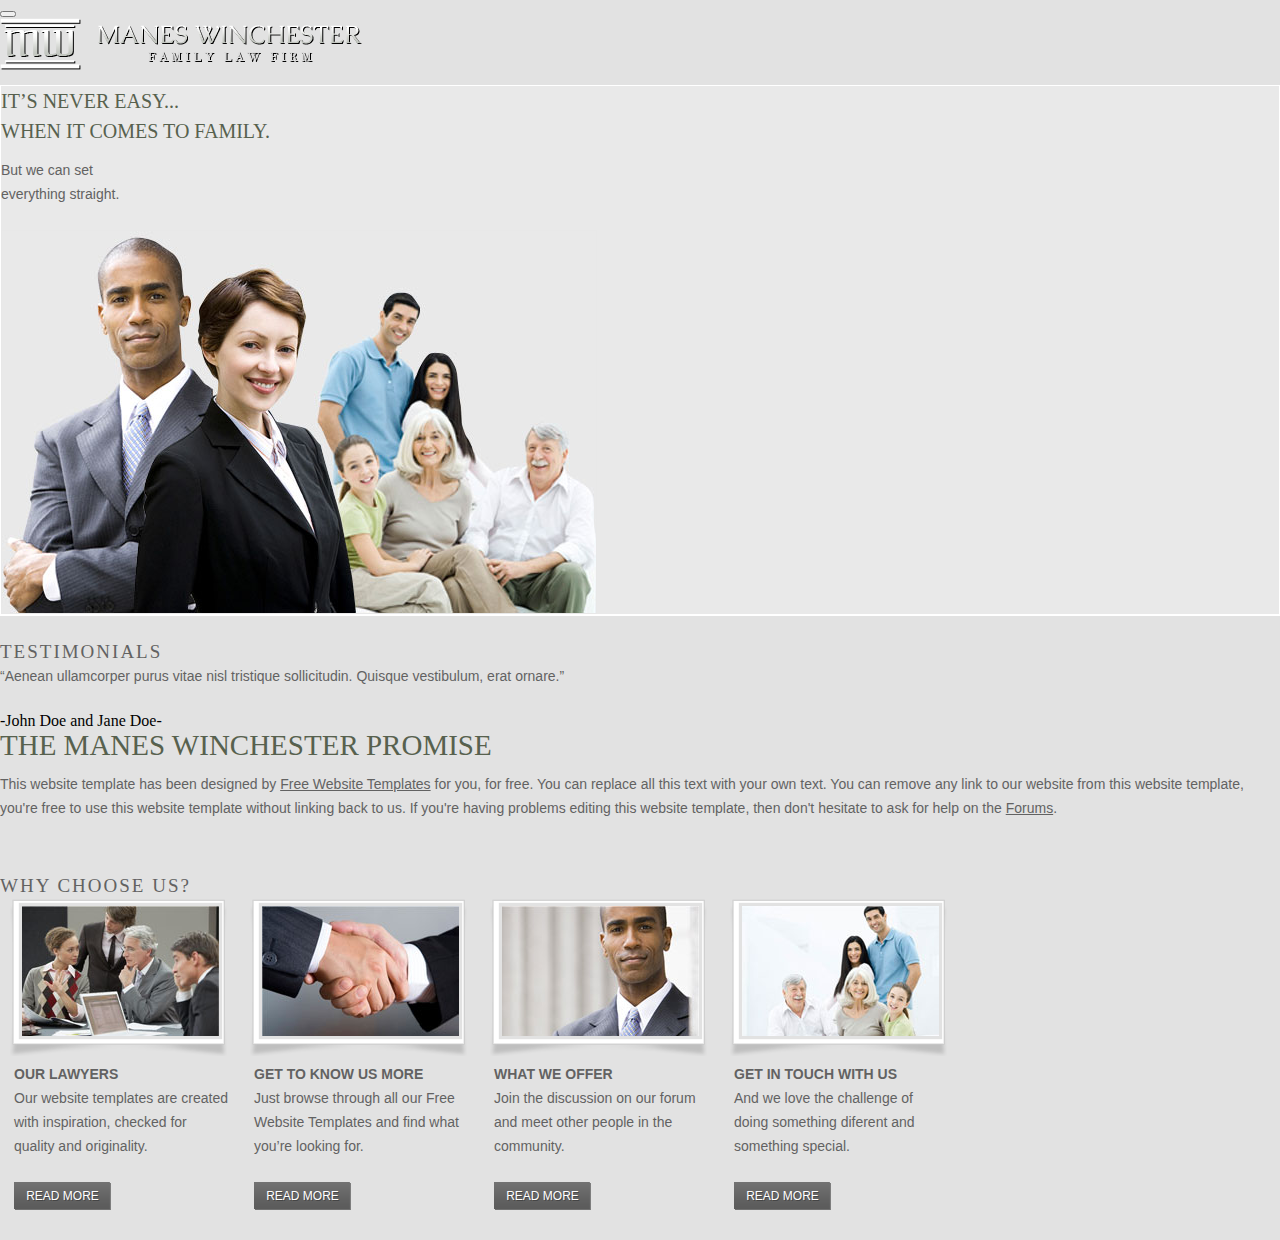
==== assignments/practice_4/index.html @ 7f880e7c "Upload practice_4 / Create links" ====
<!DOCTYPE HTML>
<!-- Website template by freewebsitetemplates.com -->
<html>

<head>
	<meta charset="UTF-8">
	<title>Law Firm</title>
	<link rel="stylesheet" href="https://maxcdn.bootstrapcdn.com/bootstrap/4.0.0-beta/css/bootstrap.min.css" integrity="sha384-/Y6pD6FV/Vv2HJnA6t+vslU6fwYXjCFtcEpHbNJ0lyAFsXTsjBbfaDjzALeQsN6M" crossorigin="anonymous">
	<link rel="stylesheet" href="css/style.css" type="text/css">
</head>

<body>
	<div class="container">
			<nav class="navbar navbar-expand-lg navbar-light bg-light">
				<button class="navbar-toggler" type="button" data-toggle="collapse" data-target="#navbarTogglerDemo01" aria-controls="navbarTogglerDemo01" aria-expanded="false" aria-label="Toggle navigation">
    				<span class="navbar-toggler-icon"></span>
  				</button>
				<div class="collapse navbar-collapse" id="navbarTogglerDemo01">
					<a href="index.html" class="navbar-brand"><img src="images/logo.png" alt="LOGO" class="img-fluid"></a>
					<ul class="navbar-nav mr-auto mt-2 mt-lg-0 navigation">
						<li class="nav-item active">
							<a class="nav-link" href="index.html">Home</a>
						</li>
						<li class="nav-item">
							<a class="nav-link" href="about.html">About</a>
						</li>
						<li class="nav-item">
							<a class="nav-link" href="practices.html">Practices</a>
						</li>
						<li class="nav-item">
							<a class="nav-link" href="lawyers.html">Lawyers</a>
						</li>
						<li class="nav-item">
							<a class="nav-link" href="news.html">News</a>
						</li>
						<li class="nav-item">
							<a class="nav-link" href="contact.html">Contact</a>
						</li>
					</ul>
				</div>
			</nav>


		<div id="contents">
			<div id="adbox">
				<div class="container">
					<div class="row">
						<div class="col-sm-12 col-md-2 mx-auto d-none d-md-block">
							<h1 style="font-size:20px">It’s never easy...<br> When it comes to family.</h1>
							<p>
								But we can set<br> everything straight.
							</p>
						</div>

						<div class="col-sm-12 col-md-6 ">
							<img src="images/family-large.jpg" alt="Img" class="img-fluid">
						</div>

					</div>
				</div>
			</div>
		</div>
		<!-- End Contents -->


		<div class="container">
			<div class="row">

				<div class="col-sm-10 col-md-10 mx-auto">
					<h2>Testimonials</h2>
					<p>
						&ldquo;Aenean ullamcorper purus vitae nisl tristique sollicitudin. Quisque vestibulum, erat ornare.&rdquo;
					</p>
					<span>-John Doe and Jane Doe-</span>
					<h1>The Manes Winchester Promise</h1>
					<p>
						This website template has been designed by <a href="http://www.freewebsitetemplates.com/">Free Website Templates</a> for you, for free. You can replace all this text with your own text. You can remove any link to our website from this website template,
						you're free to use this website template without linking back to us. If you're having problems editing this website template, then don't hesitate to ask for help on the <a href="http://www.freewebsitetemplates.com/forums/">Forums</a>.
					</p>
				</div>

			</div>
		</div>



		<div class="featured">
			<div class="container">

				<h2>Why Choose Us?</h2>
				<ul class="clearfix">
					<div class=row>

						<div class="col-sm-12 col-md-5 col-lg-3 mx-auto">
							<li>
								<div class="frame1">
									<div class="box">
										<img src="images/meeting.jpg" alt="Img" class="img-fluid">
									</div>
								</div>
								<p>
									<b>Our lawyers</b> Our website templates are created with inspiration, checked for quality and originality.
								</p>
								<a href="index.html" class="more">Read More</a>
							</li>
						</div>
						<div class="col-sm-12 col-md-6 col-lg-3 mx-auto">
							<li>
								<div class="frame1">
									<div class="box">
										<img src="images/handshake.jpg" alt="Img" class="img-fluid">
									</div>
								</div>
								<p>
									<b>get to know us more</b> Just browse through all our Free Website Templates and ﬁnd what you’re looking for.
								</p>
								<a href="index.html" class="more">Read More</a>
							</li>
						</div>
						<div class="col-sm-12 col-md-5 col-lg-3 mx-auto">
							<li>
								<div class="frame1">
									<div class="box">
										<img src="images/smile.jpg" alt="Img" class="img-fluid">
									</div>
								</div>
								<p>
									<b>what we offer</b> Join the discussion on our forum and meet other people in the community.
								</p>
								<a href="index.html" class="more">Read More</a>
							</li>
						</div>
						<div class="col-sm-12 col-md-6 col-lg-3  mx-auto">
							<li>
								<div class="frame1">
									<div class="box">
										<img src="images/family-small.jpg" class="img-fluid">
									</div>
								</div>
								<p>
									<b>get in touch with us</b> And we love the challenge of doing something diferent and something special.
								</p>
								<a href="index.html" class="more">Read More</a>
							</li>
						</div>
				</ul>
				</div>
			</div>
		</div>
		<!-- End featured -->

<script type="text/html">
		<div id="footer">
			<div class="container-fluid">
				<div class="row">
					<div class="clearfix">

						<div class="col-sm-12 col-md-4 mx-auto">
							<div class="section">
								<h4>Latest News</h4>
								<p>
									This website template has been designed by Free Website Templates for you, for free. You can replace all this text with your own text. You can remove any link.
								</p>
							</div>
						</div>
						<!-- end column -->

						<div class="col-sm-12 col-md-4 mx-auto">
							<div class="section contact">
								<h4>Contact Us</h4>
								<p>
									<span>Address:</span> the address city, state 1111
								</p>
								<p>
									<span>Phone:</span> (+20) 000 222 999
								</p>
								<p>
									<span>Email:</span> info@freewebsitetemplates.com
								</p>
							</div>
						</div>
						<!-- end column -->

						<div class="col-sm-12 col-md-4 mx-auto">
							<div class="section">
								<h4>SEND US A MESSAGE</h4>
								<p>
									If you're having problems editing this website template, then don't hesitate to ask for help on the Forums.
								</p>
								<a href="http://www.freewebsitetemplates.com/misc/contact/" class="subscribe">Click to send us an email</a>
							</div>
						</div>
						<!-- end column -->
					</div>
					<!-- End Clearfix  -->
				</div>
				<!-- end row -->

				<div class="row">

					<div class="col-sm-12 mx-auto">
						<div id="footnote">
							<div class="clearfix">
								<div class="connect">
									<a href="http://freewebsitetemplates.com/go/facebook/" class="facebook"></a><a href="http://freewebsitetemplates.com/go/twitter/" class="twitter"></a><a href="http://freewebsitetemplates.com/go/googleplus/" class="googleplus"></a><a href="http://pinterest.com/fwtemplates/"
									  class="pinterest"></a>
								</div>
								<p>
									© Copyright 2023 Manes Winchester. All Rights Reserved.
								</p>
							</div>
						</div>
						<!-- end footnote -->

					</div>
					<!-- end col -->
				</div>
				<!-- end row -->
			</div>

		</div>

</script>
		<!-- End footer -->
		<script src="https://code.jquery.com/jquery-3.2.1.slim.min.js" integrity="sha384-KJ3o2DKtIkvYIK3UENzmM7KCkRr/rE9/Qpg6aAZGJwFDMVNA/GpGFF93hXpG5KkN" crossorigin="anonymous"></script>
		<script src="https://cdnjs.cloudflare.com/ajax/libs/popper.js/1.11.0/umd/popper.min.js" integrity="sha384-b/U6ypiBEHpOf/4+1nzFpr53nxSS+GLCkfwBdFNTxtclqqenISfwAzpKaMNFNmj4" crossorigin="anonymous"></script>
		<script src="https://maxcdn.bootstrapcdn.com/bootstrap/4.0.0-beta/js/bootstrap.min.js" integrity="sha384-h0AbiXch4ZDo7tp9hKZ4TsHbi047NrKGLO3SEJAg45jXxnGIfYzk4Si90RDIqNm1" crossorigin="anonymous"></script>
	</div>
</body>

</html>
---- assignments/practice_4/css/style.css ----
/* Website template by freewebsitetemplates.com */
body {
	background-color: #e2e2e2;
	margin: 0;
}
img {
	display: block;
	border: 0;
}
/** box-shadow **/
.box {
	background-color: #e7e7e7; /* Needed for IE */
	display: inline-block;
	-moz-box-shadow: 0 0 1px 3px rgba(207, 207, 207, 0.6);
	-webkit-box-shadow: 0 0 1px 3px rgba(207, 207, 207, 0.6);
	box-shadow: 0 0 1px 3px rgba(207, 207, 207, 0.6);
	/* For IE 5.5 - 7 */
	filter: progid:DXImageTransform.Microsoft.Blur(PixelRadius=3, MakeShdow=true, ShadowOpacity=0.80);
	/* For IE 8 */
	-ms-filter:"progid:DXImageTransform.Microsoft.Blur(PixelRadius=3,MakeShadow=true,ShadowOpacity=0.30)";
	zoom: 1;
   overflow-x: hidden;

}
.box > img {
	display: block;
	position: relative; /* This protects the inner element from being blurred */
}
.clearfix {
	margin: 0 auto;
}
.clearfix:after {
	clear:both;
	content:"";
	display:block;
	line-height:0;
	height:1%;
	visibility:hidden;
}
/*------------ Sprites ------------*/
.more, .subscribe, input[type='submit'] {
	background: url(../images/interface.png) no-repeat;
}
.phone, .mail, .home, .fax, #footnote .connect a {
	background: url(../images/icons.png) no-repeat;
}
.frame1, .frame2, .frame3, .frame4, .frame5, .news > li {
	background: url(../images/frames.png) no-repeat;
}
.more, .subscribe, input[type='submit'] {
	background-position: -107px 0;
	color: #fff;
	display: inline-block;
	font: 12px/28px Arial, Helvetica, sans-serif;
	height: 28px;
	width: 97px;
	text-align: center;
	text-decoration: none;
	text-shadow: 1px 1px rgba(0, 0, 0, 0.3);
	text-transform: uppercase;
}
.more:hover {
	background-position: 0 0;
}
.subscribe, input[type='submit'] {
	background-position: -222px -38px;
	height: 38px;
	line-height: 38px;
	width: 212px;
}
.subscribe:hover, input[type='submit']:hover {
	background-position: 0 -38px;
}
.home, .phone, .mail, .fax {
	background-position: 0 1px;
	padding-left: 24px;
}
.phone {
	background-position: 0 -26px;
}
.fax {
	background-position: 0 -54px;
}
.mail {
	background-position: 0 -82px;
}
.frame1 {
	background-position: -117px 0;
	height: 150px;

	margin: 0 auto 6px;
	padding: 8px 7px 0;
	text-align: center;
}
.frame2 {
	background-position: 0 -517px;
	height: 316px;

	margin: 0 auto 18px;
	padding: 6px 7px 0;
	text-align: center;
}
.frame3 {
	background-position: -344px 0;
	height: 221px;

	margin: 0 auto 6px;
	padding: 7px 7px 0;
	text-align: center;
}
.frame4 {
	background-position: 0 0;
	height: 108px;

	padding: 7px 7px 0;
	text-align: center;
}
.frame5 {
	background-position: -610px -238px;
	height: 220px;

	padding: 7px 6px 0;
	text-align: center;
}
/*------------ HEADER ------------*/
#header {
	background: #4e5944 url(../images/bg-header.jpg) repeat-x left bottom;
	padding: 40px 0 46px;
}
/** logo **/
.logo {
	float: left;
	display: inline-block;
}
/** navigation **/
.navigation {
	float: right;
	list-style: none;
	margin: 28px 0 0;
	padding: 0;
}
.navigation li {
	float: left;
	margin-left: 30px;
	position: relative;
}
.navigation li > a {
	color: #b8c6ac;
	font: bold 13px/24px Times, "Times New Roman", serif;
	text-decoration: none;
	text-shadow: 1px 1px #000;
	text-transform: uppercase;
	text-decoration: underline;
}
.navigation li.active > a, .navigation li > a:hover {
	color: #fff;
	text-decoration: underline;
}
.navigation li > div {
	background-color: #888888;
	display: none;
	width: 110px;
	position: absolute;
	left: 0px;
	top: 24px;
}
.navigation li:hover > div {
	display: block;
}
.navigation li > div a {
	color: #b8c6ac;
	font: bold 13px/24px "Times New Roman", Times, serif;
	display: block;
	text-align: center;
	text-decoration: none;
	text-shadow: none;
	text-decoration: underline;
}
.navigation li > div a:hover {
	color: #fff;
	text-decoration: underline;
}
/*------------ CONTENTS ------------*/
#contents {
	padding-bottom: 24px;
}
#contents > div.clearfix:first-child {
	padding: 30px 10px 0;
}
#contents img {
	border: 1px solid rgba(231, 231, 231, 0.8);
}
h1 {
	color: #57614e;
	font: 29px/30px "Times New Roman", Times, serif;
	margin: 0 0 12px;
	text-transform: uppercase;
}
h2 {
	color: #626262;
	font: 19px/24px "Times New Roman", Times, serif;
	letter-spacing: 2px;
	margin: 0;
	text-transform: uppercase;
}
p {
	color: #626262;
	font: 14px/24px Arial, Helvetica, sans-serif;
	margin: 0 0 24px;
}
p a {
	color: #626262;
}
p a:hover {
	color: #333333;
}
/** Adbox **/
#adbox {
	background: url(../images/bg-adbox.png) no-repeat center bottom;
	border-bottom: 1px solid #fff;
	padding-top: 15px;
}
#adbox > div {
	background-color: #e9e9e9;
	border: 1px solid #fff;
	margin: 0 auto;
	position: relative;
}

#adbox .detail {
	font-family: Times, "Times New Roman", serif;
	height: 185px;
	line-height: 20px;
	text-align: center;
	position: absolute;
	left: 54px;
	top: 90px;
}
#adbox .detail h1 {
	color: #4e5944;
	font-size: 30px;
	font-weight: normal;
	line-height: 20px;
	margin: 0;
	text-transform: none;
}
#adbox .detail p {
	color: #4e5944;
	font: 25px/48px "Times New Roman", Times, serif;
	margin: 0;
}
.highlight {
	background: #eee url(../images/bg-highlight.jpg) repeat-x left bottom;
	border-bottom: 1px solid #fff;
}
.highlight .clearfix {
	width: 940px;
}
.highlight h1 {
	font-size: 32px;
	line-height: 36px;
	padding: 12px 0 12px;
	text-transform: none;
}
.highlight h2 {
	color: #57614e;
	margin-bottom: 24px;
}
.testimonial, .main, .sidebar > div h2, .sidebar ul li, .main > .section {
	background-image: url(../images/border.png);
	background-position: left top;
	background-repeat: repeat-y;
}
.testimonial {
	float: right;
	width: 260px;
	margin-left: 20px;
	padding: 24px 20px;
}
.testimonial > span {
	color: #626262;
	display: block;
	font: 14px/24px Arial, Helvetica, sans-serif;
	text-align: right;
}
.featured {
	padding: 30px 0;
}
.featured > h2 {
	color: #728063;
	width: 940px;
	margin: 0 auto 24px;
	padding: 0 10px;
}
.featured ul {
	list-style: none;
	padding: 0;
}
.featured li {
	float: left;
	width: 220px;
	margin: 0 10px;
}
.featured li p {
	padding-left: 4px;
}
.featured li p b {
	display: block;
	text-transform: uppercase;
}
.featured li .more {
	margin-left: 4px;
}
.main {
	float: left;
	min-height: 960px;
	width: 600px;
	padding: 0 0 0 32px;
}
.main h1 {
	margin-bottom: 18px;
}
.main h2 {
	margin-bottom: 12px;
}
.main h1 + h2 {
	margin: 0;
}
.main h1 + div.frame3 {
	margin-top: 36px;
}
.main > .section {
	background-position: left bottom;
	background-repeat: repeat-x;
	width: 600px;
	margin-bottom: 16px;
	margin-left: -28px;
	padding-left: 30px;
}
.main > .last-child, .sidebar ul li.last-child {
	background: none;
}
.main > .section ul {
	list-style: none;
	margin: 0;
	padding: 0;
}
.main > .section ul li {
	display: inline-block;
	margin: 0 0 24px;
}
.main > .section ul li .frame4 {
	float: left;
	margin-bottom: 1px;
	margin-right: 20px;
}
.main > .section ul li p {
	margin: 6px 0 0;
}
.main > .section ul li p b {
	display: block;
	text-transform: uppercase;
}
.practices {
	list-style: none;
	display: inline-block;
	width: 640px;
	margin: 0 0 0 -20px;
	padding: 0;
}
.practices li {
	float: left;
	margin: 0 20px 36px;
	position: relative;
}
.practices li a {
	text-decoration: none;
}
.practices li a span {
	background-color: #696969;
	color: #e2e2e2;
	display: block;
	font: 19px/46px "Times New Roman", Times, serif;
	height: 46px;
	width: 265px;
	text-transform: uppercase;
	position: absolute;
	bottom: 21px;
	left: 8px;
	*left: 6px;
}
.practices li a:hover span {
	background-color: #393939;
}
.sidebar {
	float: left;
	width: 290px;
	padding-right: 18px;
}
.sidebar > div {
	margin: 0 0 30px;
}
.sidebar > div h2 {
	background-position: left bottom;
	background-repeat: repeat-x;
	margin: 0 0 6px;
	padding-bottom: 18px;
}
.sidebar > div:first-child h2 {
	margin-bottom: 0;
	margin-top: 6px;
}
.sidebar > div p {
	margin: 0;
	padding-bottom: 24px;
	padding-right: 30px;
}
.sidebar > div p span {
	display: block;
	text-align: right;
}
.sidebar ul {
	list-style: none;
	margin: 0;
	padding: 0;
}
.sidebar ul li {
	background-position: left bottom;
	background-repeat: repeat-x;
	display: inline-block;
	min-height: 36px;
	width: 280px;
	padding: 6px 0 10px 10px;
}
.sidebar ul li > a span.box {
	float: left;
	margin-right: 20px;
}
.sidebar ul li a {
	color: #755c02;
	font: 13px/24px Arial, Helvetica, sans-serif;
	text-decoration: none;
}
.sidebar ul li a:hover {
	color: #728063;
}
.sidebar ul li img.box {
	float: left;
	margin: 4px 20px 12px 0;
}
.sidebar .contact li {
	background: none;
	padding-left: 0;
}
.sidebar .contact li p {
	padding: 0  0 0 30px;
}
.sidebar .contact li p span.home {
	float: left;
	display: inline-block;
	height: 18px;
	width: 18px;
	margin-left: -30px;
	padding: 0;
}
.sidebar .contact li p em {
	display: block;
	font-size: 19px;
	font-style: normal;
}
.news {
	list-style: none;
	margin: 0;
	padding: 0;
}
.news > li {
	background-position: 0 -238px;
	display: inline-block;
	height: 269px;
	width: 578px;
	margin-bottom: 12px;
	padding: 6px 22px 0 6px;
}
.news > li .box {
	float: left;
	margin-right: 20px;
}
.news > li p.info, .details p.info {
	font-size: 11px;
	margin: 0;
	padding-top: 24px;
}
.author {
	color: #755c02;
}
.news > li h2, .details h2 {
	color: #728063;
	letter-spacing: 0;
	margin-bottom: 24px;
}
.news > li .more {
	float: right;
}
.images {
	float: left;
	width: 210px;
	margin-right: 20px;
	padding-right: 10px;
}
#contents .images img.box {
	border: 5px solid #fff;
}
.details {
	float: left;
	width: 360px;
}
.details p.info {
	padding-top: 0;
}
.message label {
	color: #626262;
	display: block;
	font: 13px/24px Arial, Helvetica, sans-serif;
}
.message input[type='text'] {
	height: 24px;
	width: 590px;
	margin: 0 0 18px;
	padding: 0 4px;
}
.message textarea {
	height: 110px;
	width: 590px;
	margin: 0 0 18px;
	padding: 0 4px;
	overflow: auto;
	resize: none;
}
.message input[type='submit'] {
	cursor: pointer;
	border: none;
}
/*------------ FOOTER ------------*/
#footer {
	/*background: #d9d9d9 url(../images/bg-footer.png) repeat-x left top;*/
	border-top: 2px solid #fff;
}
#footer .section {
	float: left;
	min-height: 146px;
	width: 259px;
	border-left: 1px solid #c2c2c2;
	padding: 30px;
}
#footer .section h4 {
	color: #626262;
	font: bold 12px/24px Arial, Helvetica, sans-serif;
	margin: 0;
	text-transform: uppercase;
}
#footer .section p {
	font-size: 12px;
	margin: 0;
}
#footer .section:first-child {
	border: 0;
}
#footer .contact p span {
	text-transform: uppercase;
}
#footnote {
	background: url(../images/bg-footnote.jpg) repeat-x left top;
	border-top: 1px solid #fff;
	padding: 6px 0 3px;
}
#footnote p {
	color: #b5c1aa;
	font: 11px/30px Arial, Helvetica, sans-serif;
	margin: 0;
	padding-right: 10px;
	text-align: right;
	text-transform: uppercase;
}
#footnote .connect {
	float: left;
	display: inline-block;
	margin: 0 10px;
	padding: 6px 0;
}
#footnote .connect a {
	display: inline-block;
	height: 18px;
	width: 18px;
	margin-right: 6px;
}
#footnote .connect a.facebook {
	background-position: 0 -112px;
}
#footnote .connect a.twitter {
	background-position: 0 -140px;
}
#footnote .connect a.googleplus {
	background-position: 0 -168px;
}
#footnote .connect a.pinterest {
	background-position: 0 -196px;
}
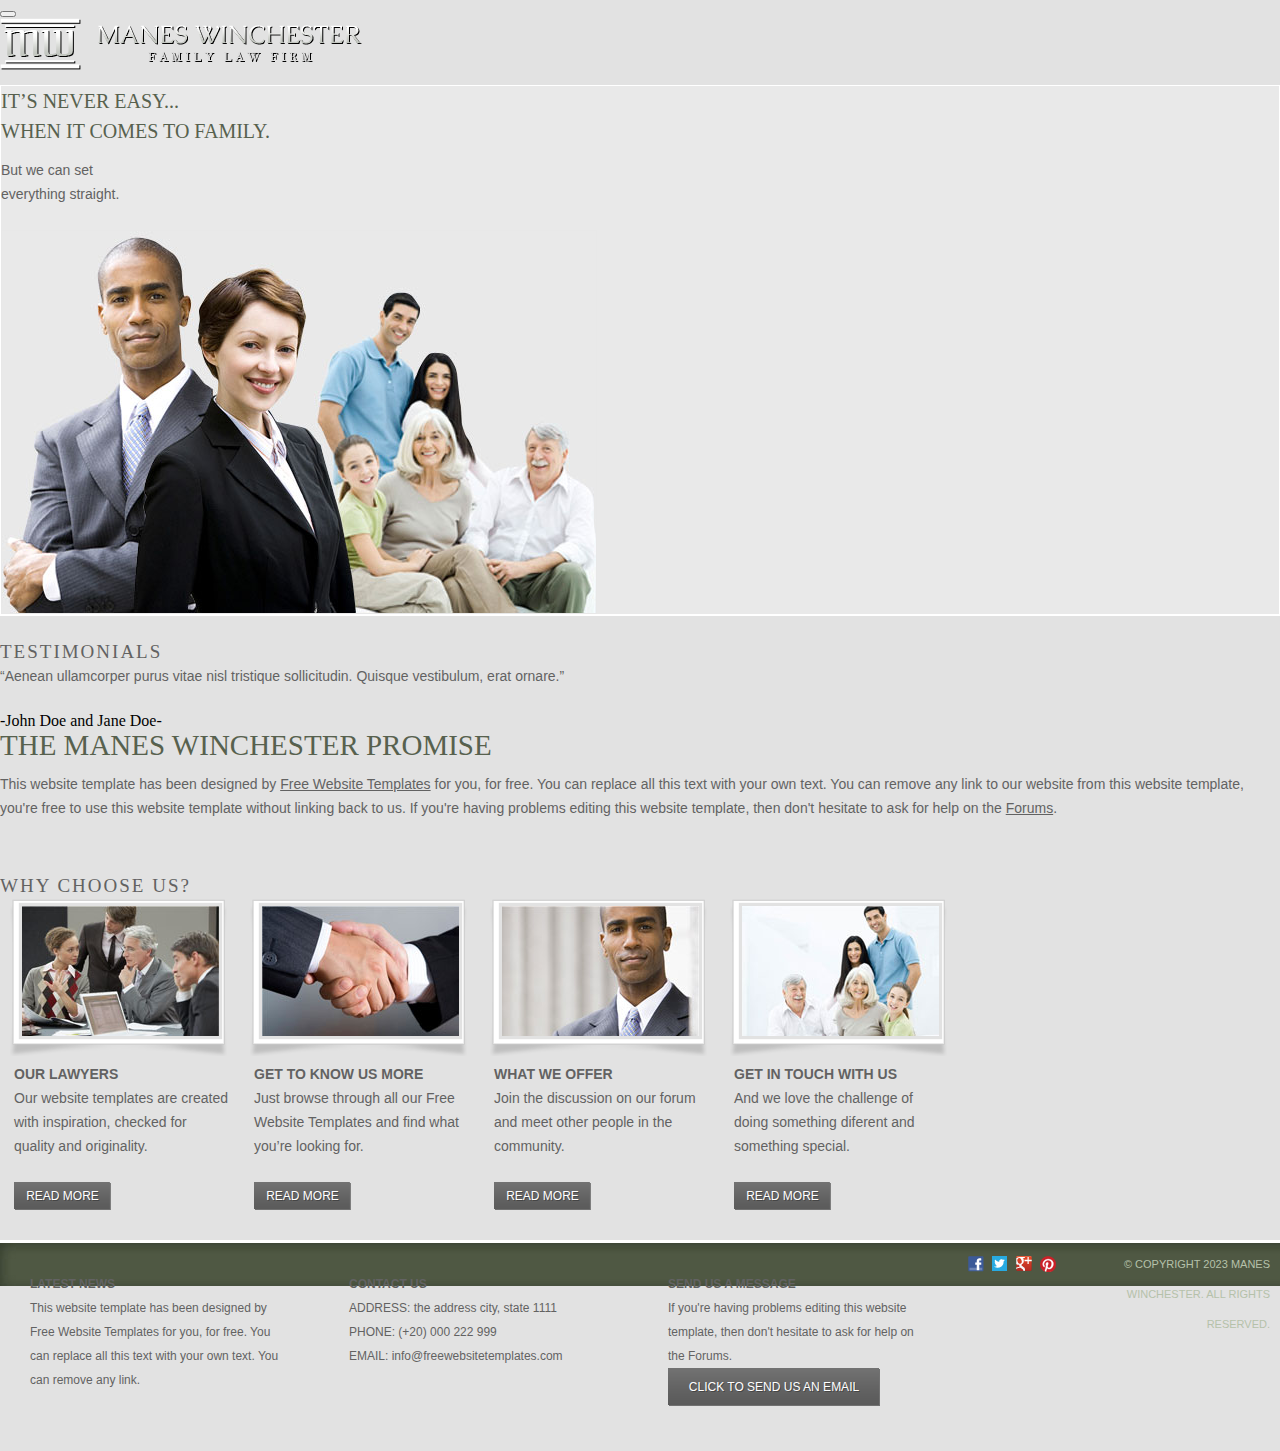
==== commit e552bb85: "re-add footer" ====
--- a/assignments/practice_4/index.html
+++ b/assignments/practice_4/index.html
@@ -149,13 +149,12 @@
 		</div>
 		<!-- End featured -->
 
-<script type="text/html">
+
 		<div id="footer">
-			<div class="container-fluid">
+			<div class="container">
 				<div class="row">
-					<div class="clearfix">
-
-						<div class="col-sm-12 col-md-4 mx-auto">
+
+						<div class="col-sm-12 col-md-4 col-lg-4 mx-auto text-center">
 							<div class="section">
 								<h4>Latest News</h4>
 								<p>
@@ -165,7 +164,7 @@
 						</div>
 						<!-- end column -->
 
-						<div class="col-sm-12 col-md-4 mx-auto">
+						<div class="col-sm-12 col-md-4 col-lg-4 mx-auto text-center">
 							<div class="section contact">
 								<h4>Contact Us</h4>
 								<p>
@@ -181,7 +180,7 @@
 						</div>
 						<!-- end column -->
 
-						<div class="col-sm-12 col-md-4 mx-auto">
+						<div class="col-sm-12 col-md-4 col-lg-4 mx-auto text-center">
 							<div class="section">
 								<h4>SEND US A MESSAGE</h4>
 								<p>
@@ -191,8 +190,7 @@
 							</div>
 						</div>
 						<!-- end column -->
-					</div>
-					<!-- End Clearfix  -->
+
 				</div>
 				<!-- end row -->
 
@@ -220,7 +218,7 @@
 
 		</div>
 
-</script>
+
 		<!-- End footer -->
 		<script src="https://code.jquery.com/jquery-3.2.1.slim.min.js" integrity="sha384-KJ3o2DKtIkvYIK3UENzmM7KCkRr/rE9/Qpg6aAZGJwFDMVNA/GpGFF93hXpG5KkN" crossorigin="anonymous"></script>
 		<script src="https://cdnjs.cloudflare.com/ajax/libs/popper.js/1.11.0/umd/popper.min.js" integrity="sha384-b/U6ypiBEHpOf/4+1nzFpr53nxSS+GLCkfwBdFNTxtclqqenISfwAzpKaMNFNmj4" crossorigin="anonymous"></script>
